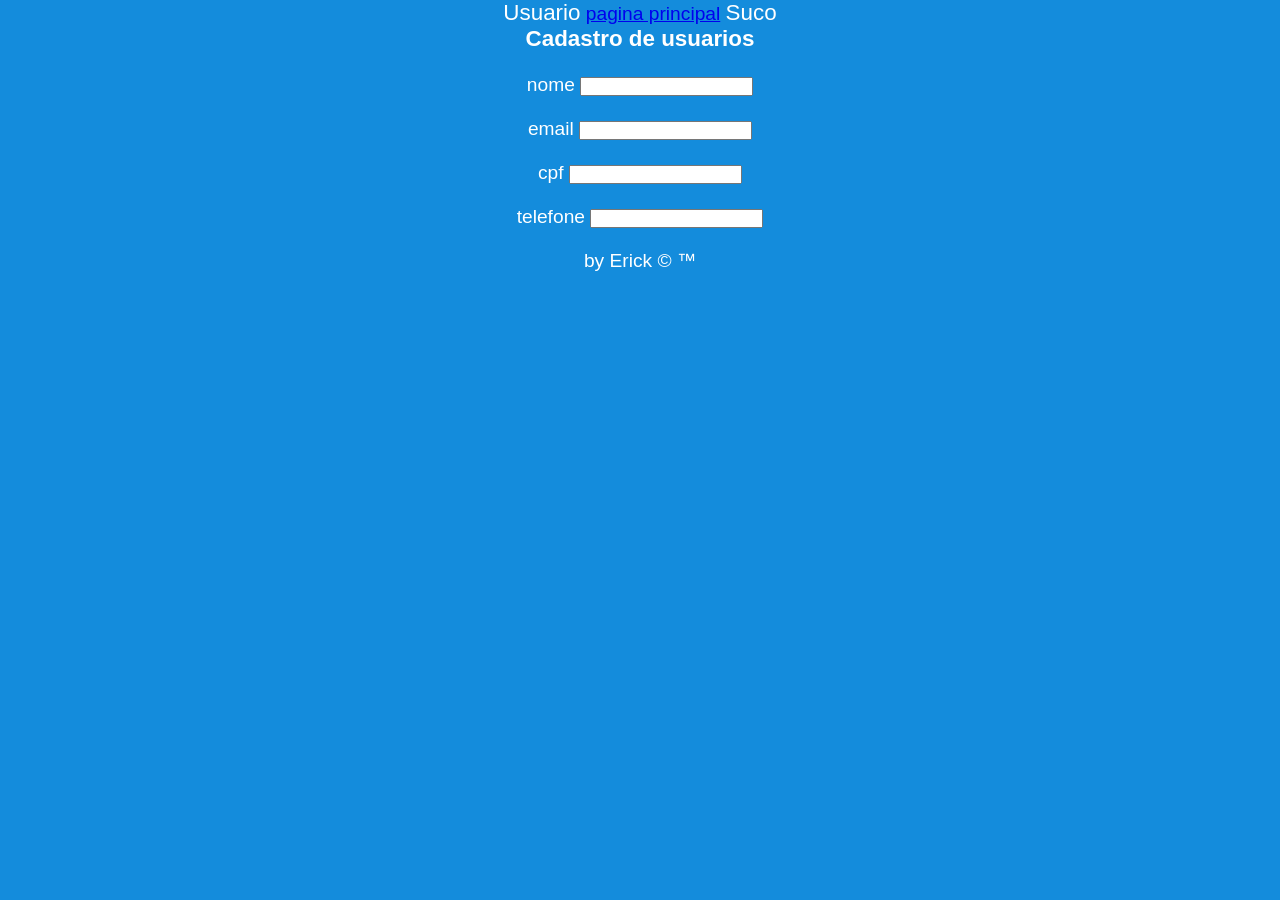
==== frontend/html/cadastroUsuario.html @ 4e2b5e14 "Primeiro commit" ====
<!DOCTYPE html>
<html lang="en">
<head>
    <meta charset="UTF-8">
    <meta name="viewport" content="width=device-width, initial-scale=1.0">
    <link rel="stylesheet" href="../css/style.css">
    <script src="../js/cadastroUsuario.js"></script>
    <title>SistemaWeb</title>
</head>
<body>
    <header>
        <nav>
            <span>Usuario</span>
            <a href="../index.html">pagina principal</a>
            <span>Suco</span>
            <a href="../html/cadastroSuco.html"></a>
        </nav>
    </header>
    <main>
        <h1>Cadastro de usuarios</h1><br>
        <label for="nome">nome</label>
        <input type="text" id="nome"><br><br>

        <label for="email">email</label>
        <input type="text" id="email"><br><br>

        <label for="cpf">cpf</label>
        <input type="text" id="cpf"><br><br>

        <label for="telefone">telefone</label>
        <input type="text" id="telefone"><br><br>
    </main>
    <footer>
        by Erick &copy; &trade;
    </footer>
</body>
</html>
---- frontend/css/style.css ----
*{
    margin: 0%;
    padding: 0%;
}body{
    text-align: center;
    color: white;
    background-color: rgb(20,140,220);
    font-family: 'Segoe UI', Tahoma, Geneva, Verdana, sans-serif;
    font-size: 1.2rem;
}h1, span{
    font-size: 1.4rem;
}
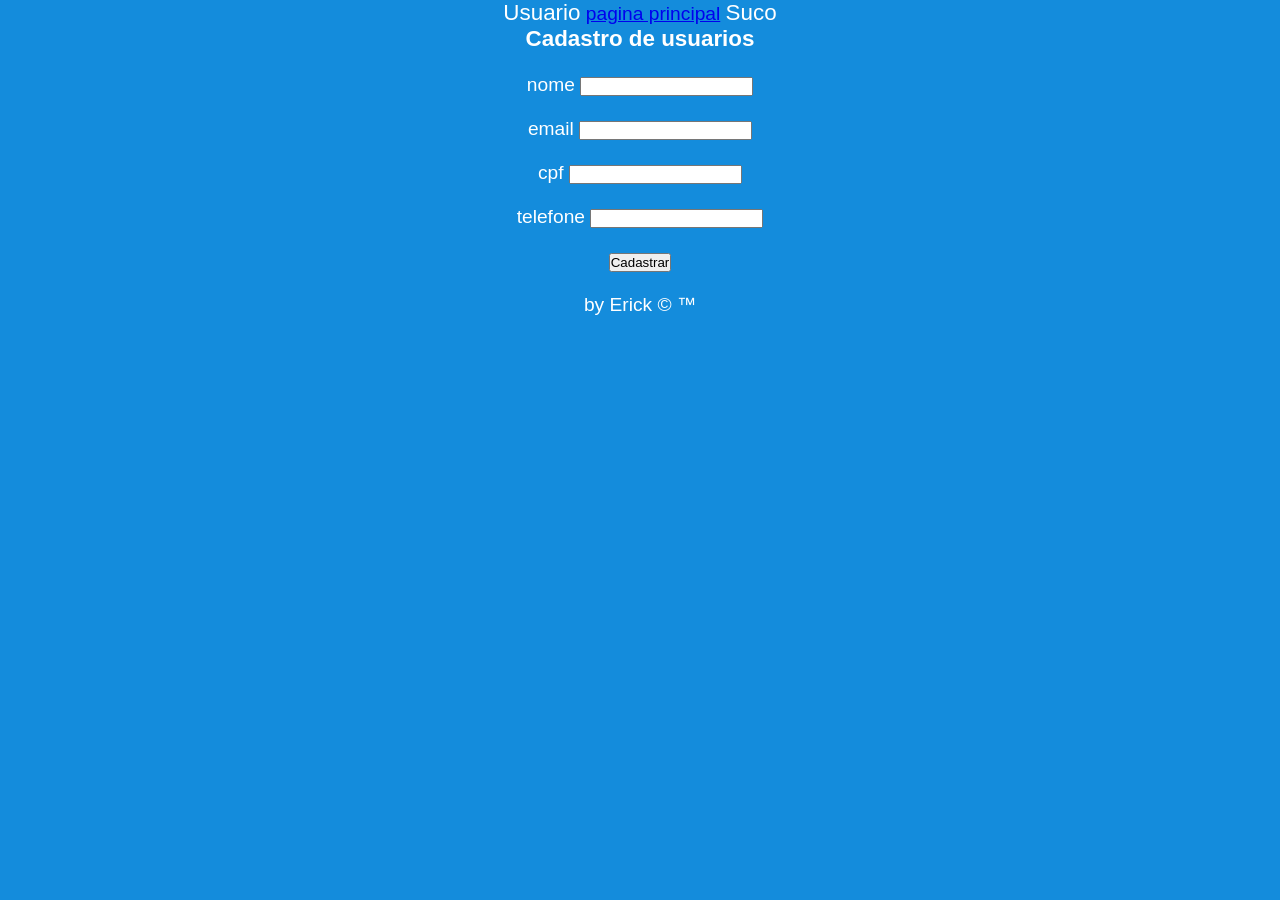
==== commit ad22eabd: "botão" ====
--- a/frontend/html/cadastroUsuario.html
+++ b/frontend/html/cadastroUsuario.html
@@ -18,18 +18,27 @@
     </header>
     <main>
         <h1>Cadastro de usuarios</h1><br>
-        <label for="nome">nome</label>
-        <input type="text" id="nome"><br><br>
+        <form>
+            <label for="nome">nome</label>
+            <input type="text" id="nome"><br><br>
+    
+            <label for="email">email</label>
+            <input type="text" id="email"><br><br>
+    
+            <label for="cpf">cpf</label>
+            <input type="text" id="cpf"><br><br>
+    
+            <label for="telefone">telefone</label>
+            <input type="text" id="telefone"><br><br>
 
-        <label for="email">email</label>
-        <input type="text" id="email"><br><br>
+            <button id="btn_cad_usuario">Cadastrar</button>
+        </form> 
+        <br>
+        <div id="resposta"></div>
+    </main>
 
-        <label for="cpf">cpf</label>
-        <input type="text" id="cpf"><br><br>
 
-        <label for="telefone">telefone</label>
-        <input type="text" id="telefone"><br><br>
-    </main>
+
     <footer>
         by Erick &copy; &trade;
     </footer>
